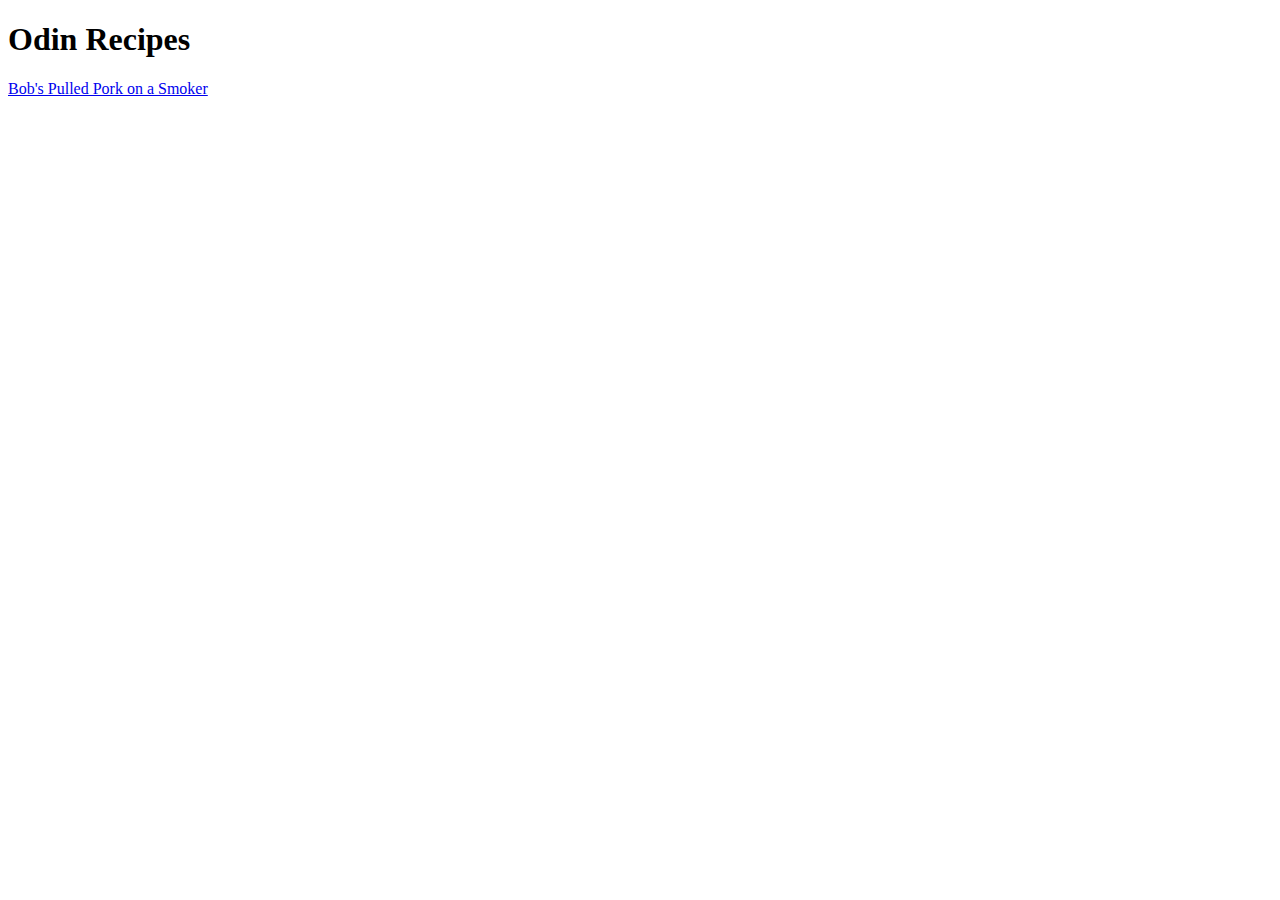
==== index.html @ 4ad78936 "add index.html in root folder; create recipes folder and images subfolder; add smoked-pulled- pork.h" ====
<!DOCTYPE html>

<html lang="en">
    <head>
        <meta charset="UTF-8">
        <title>Odin Recipes</title>
    </head>

    <body>
        <h1>Odin Recipes</h1>
        <a href="recipes/smoked-pulled-pork.html">Bob's Pulled Pork on a Smoker</a>
    </body>
</html>
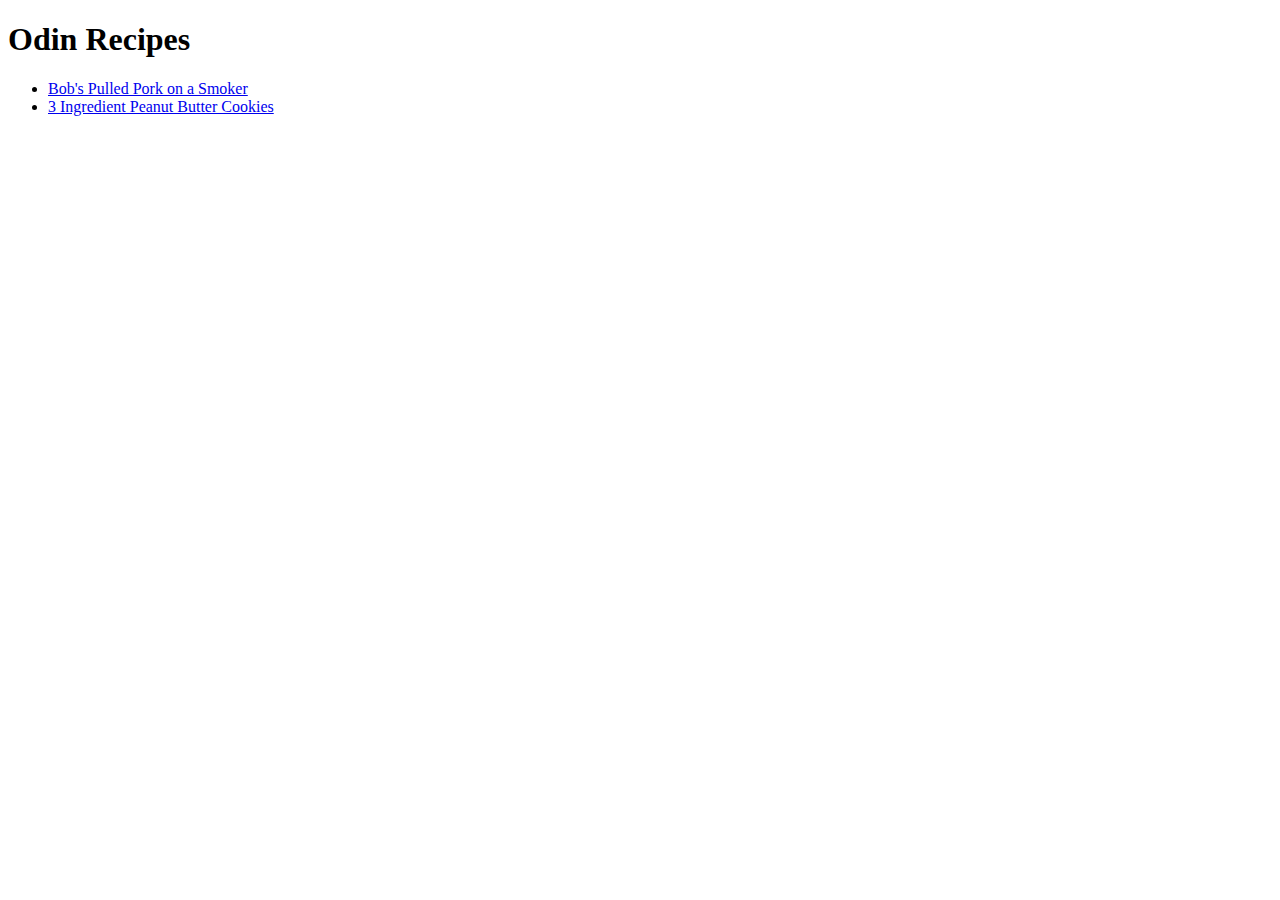
==== commit ac77deab: "Add three-ingredient-peanut-butter-cookies.html and peanut-butter-cookie.jpg; add link to index.html" ====
--- a/index.html
+++ b/index.html
@@ -8,6 +8,12 @@
 
     <body>
         <h1>Odin Recipes</h1>
-        <a href="recipes/smoked-pulled-pork.html">Bob's Pulled Pork on a Smoker</a>
+        <ul>
+            <li><a href="recipes/smoked-pulled-pork.html">
+                Bob's Pulled Pork on a Smoker</a></li>
+            <li>
+                <a href="recipes/three-ingredient-peanut-butter-cookies.html">
+                    3 Ingredient Peanut Butter Cookies</a></li>
+        </ul>
     </body>
 </html>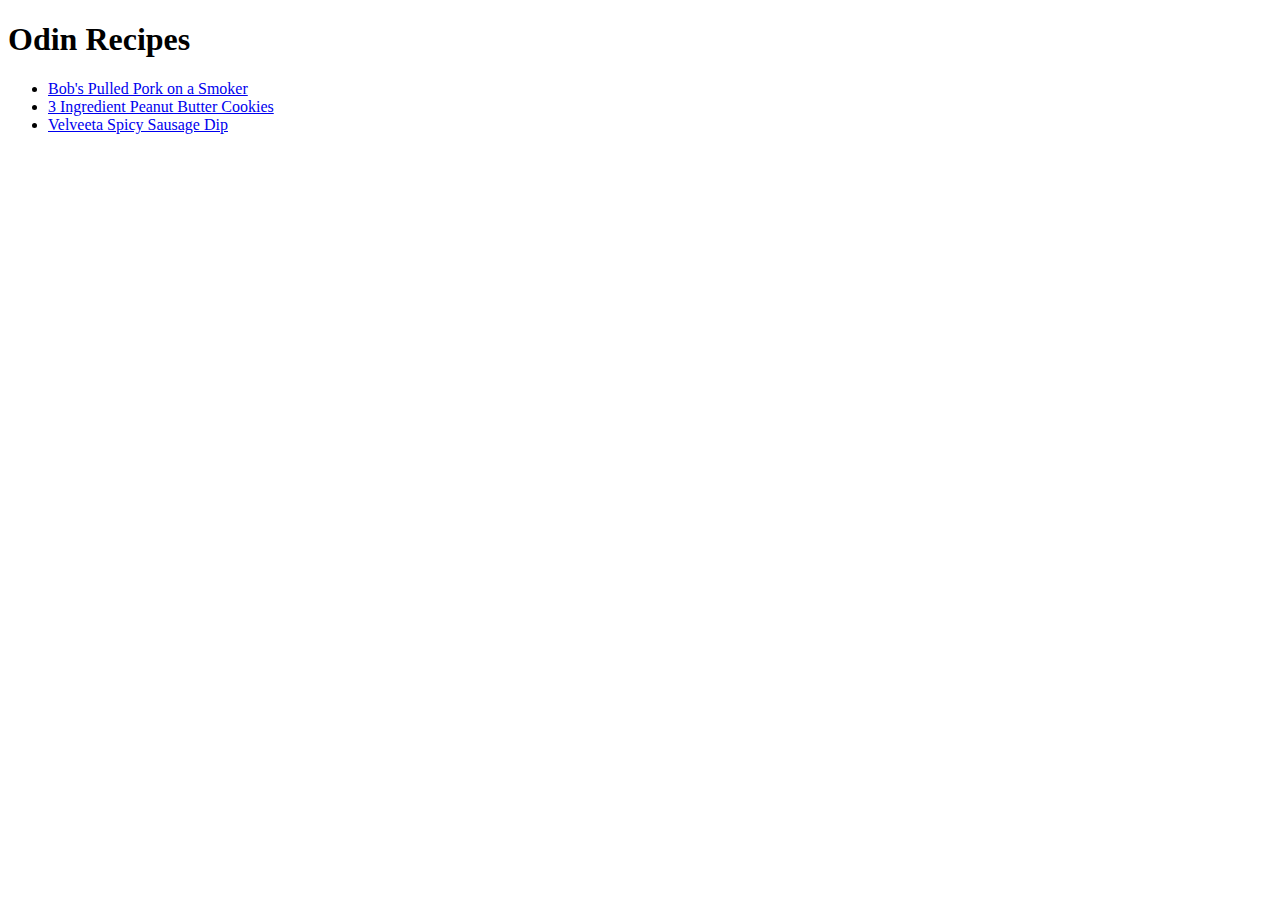
==== commit abaa4061: "Add velveeta-spicy-sausage-dip.html to recipes folder, add cheese-dip.jpg to images folder, add link" ====
--- a/index.html
+++ b/index.html
@@ -14,6 +14,8 @@
             <li>
                 <a href="recipes/three-ingredient-peanut-butter-cookies.html">
                     3 Ingredient Peanut Butter Cookies</a></li>
+            <li><a href="recipes/velveeta-spicy-sausage-dip.html">
+                    Velveeta Spicy Sausage Dip</a></li>
         </ul>
     </body>
 </html>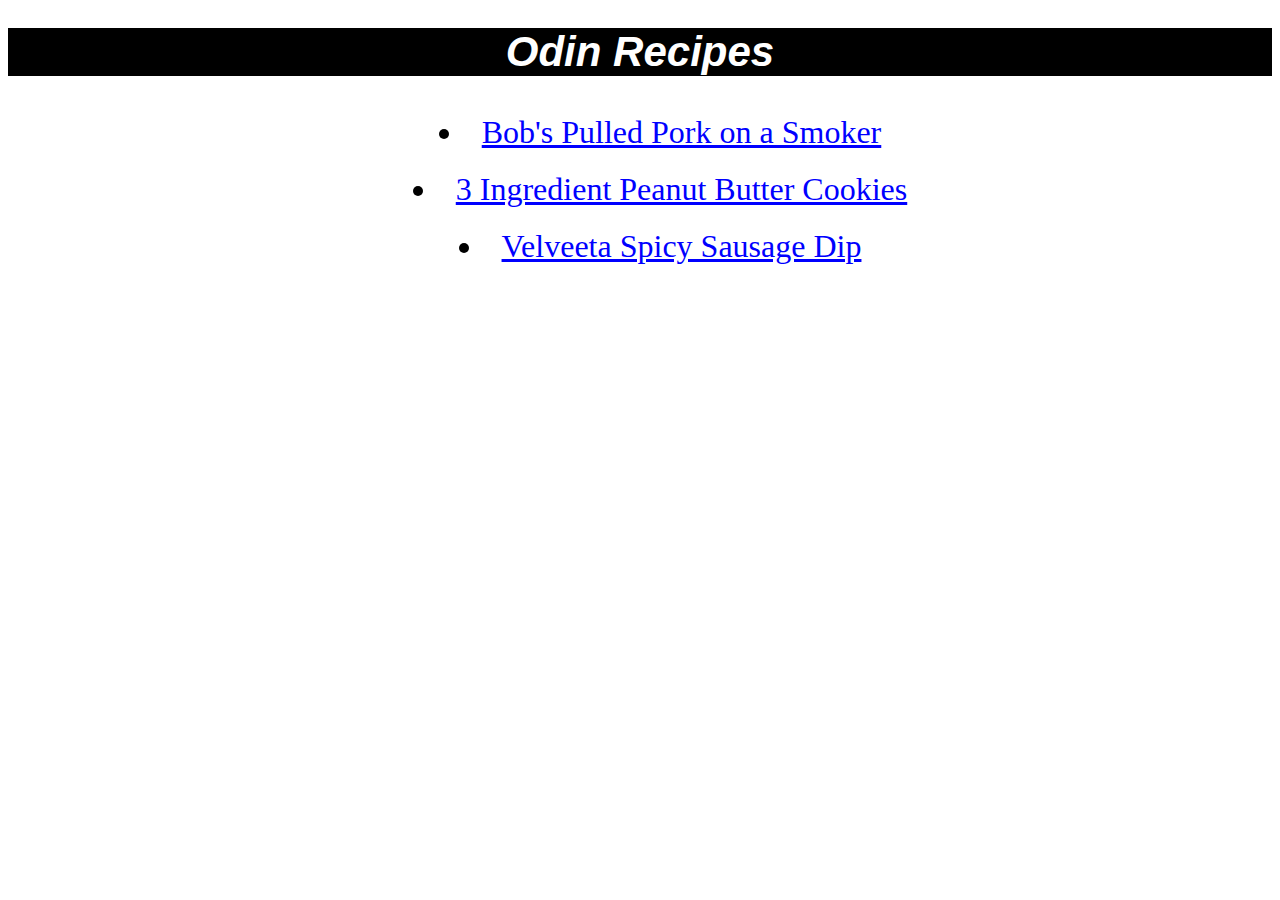
==== commit 71e0f013: "Add style.css and link in index.html" ====
--- a/index.html
+++ b/index.html
@@ -3,6 +3,7 @@
 <html lang="en">
     <head>
         <meta charset="UTF-8">
+        <link rel="stylesheet" href="style.css">
         <title>Odin Recipes</title>
     </head>
 
--- a/style.css
+++ b/style.css
@@ -0,0 +1,27 @@
+body{
+    background-color: white;
+}
+
+h1 {
+    font-family: Arial, Verdana, sans-serif;
+    color: white;
+    background-color: black;
+    text-align: center;
+    font-size: 42px;
+    font-style: italic;
+}
+
+li {
+    text-align: center;
+    list-style-position: inside;
+    font-size: 32px;
+    padding: 10px;
+}
+
+a:link {
+    color: blue;
+}
+
+a:visited {
+    color: green;
+}